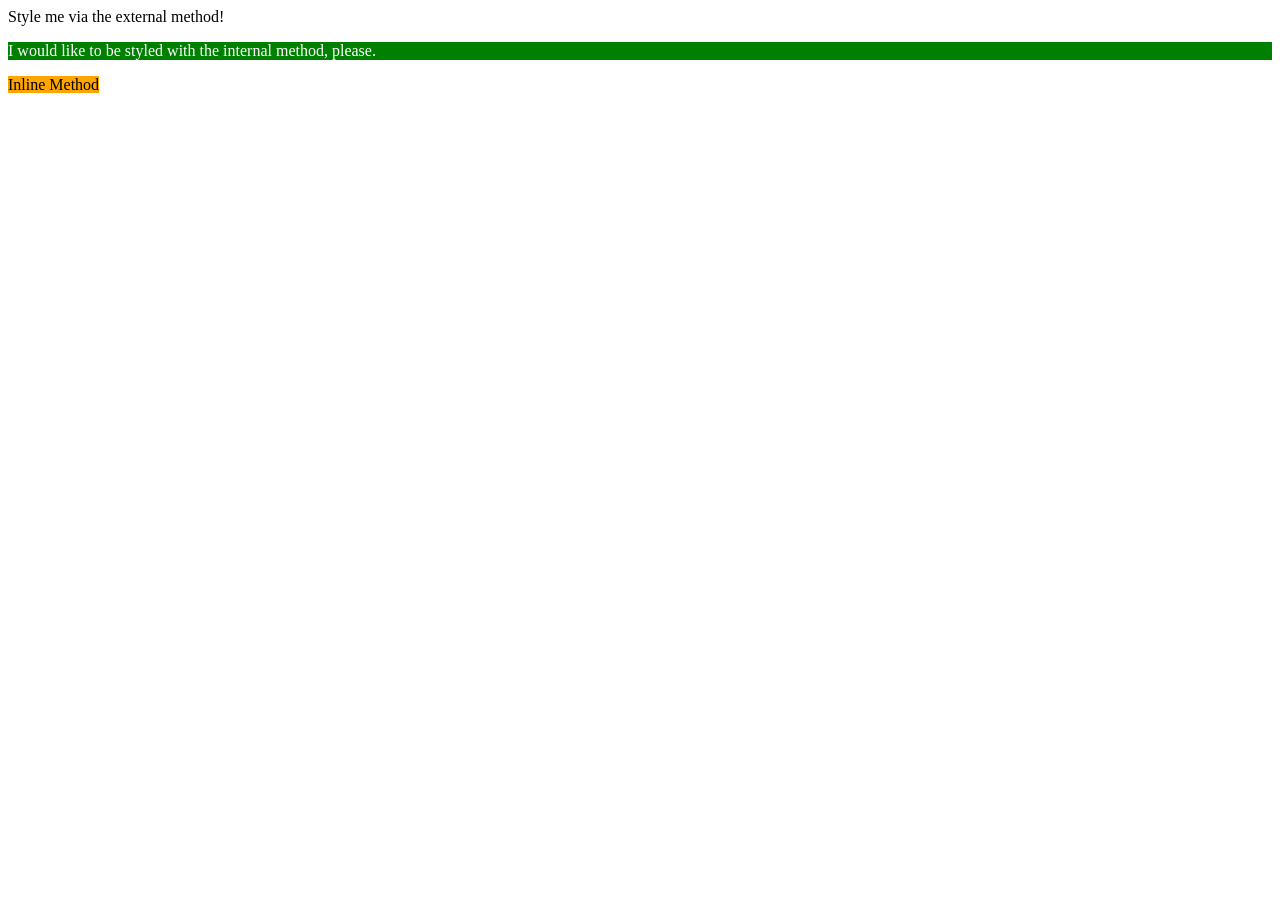
==== foundations/intro-to-css/01-css-methods/index.html @ fce6d3c1 "attempt 1" ====
<!DOCTYPE html>
<html lang="en">
  <head>
    <style>
        p{
	  background-color: green;
	  color: white;
	}
    </style>
    <meta charset="UTF-8">
    <meta http-equiv="X-UA-Compatible" content="IE=edge">
    <meta name="viewport" content="width=device-width, initial-scale=1.0">
    <title>Methods for Adding CSS</title>
  </head>
  <body>
    <div>Style me via the external method!</div>
    <p>I would like to be styled with the internal method, please.</p>
    <butto style="color: black; background-color:orange;">Inline Method</button>
  </body>
</html>
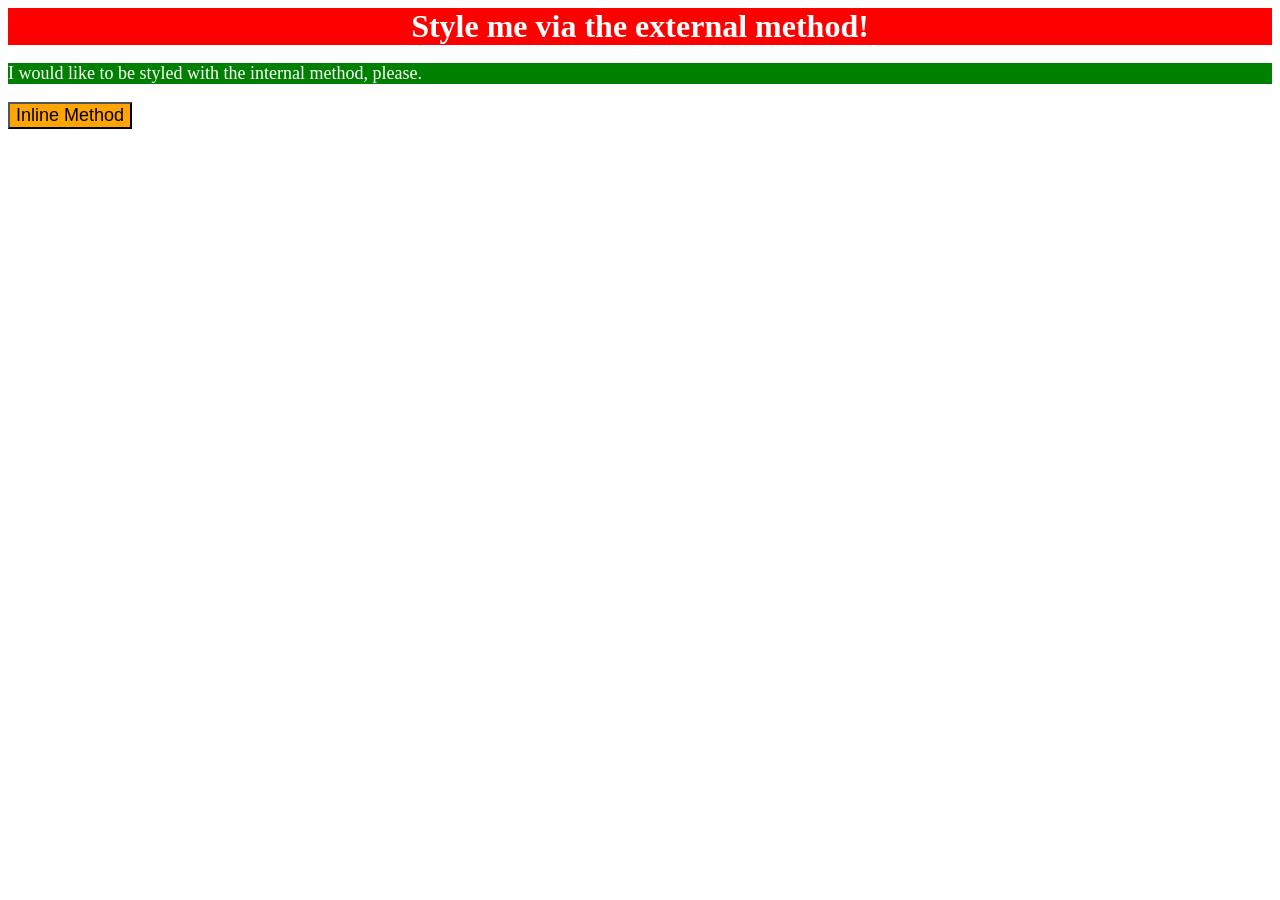
==== commit 924a0648: "attempt 2: centered text and added bold" ====
--- a/foundations/intro-to-css/01-css-methods/index.html
+++ b/foundations/intro-to-css/01-css-methods/index.html
@@ -5,8 +5,10 @@
         p{
 	  background-color: green;
 	  color: white;
+	  font-size:18px;
 	}
     </style>
+    <link rel="stylesheet" href="styles.css">
     <meta charset="UTF-8">
     <meta http-equiv="X-UA-Compatible" content="IE=edge">
     <meta name="viewport" content="width=device-width, initial-scale=1.0">
@@ -15,6 +17,6 @@
   <body>
     <div>Style me via the external method!</div>
     <p>I would like to be styled with the internal method, please.</p>
-    <butto style="color: black; background-color:orange;">Inline Method</button>
+    <button style="color: black; background-color:orange; font-size:18px;">Inline Method</button>
   </body>
 </html>
--- a/foundations/intro-to-css/01-css-methods/styles.css
+++ b/foundations/intro-to-css/01-css-methods/styles.css
@@ -0,0 +1,8 @@
+div{
+	font-size: 32px;
+	text-align:center;
+	background-color: red;
+	color: white;
+	font-weight:bold;
+}
+
